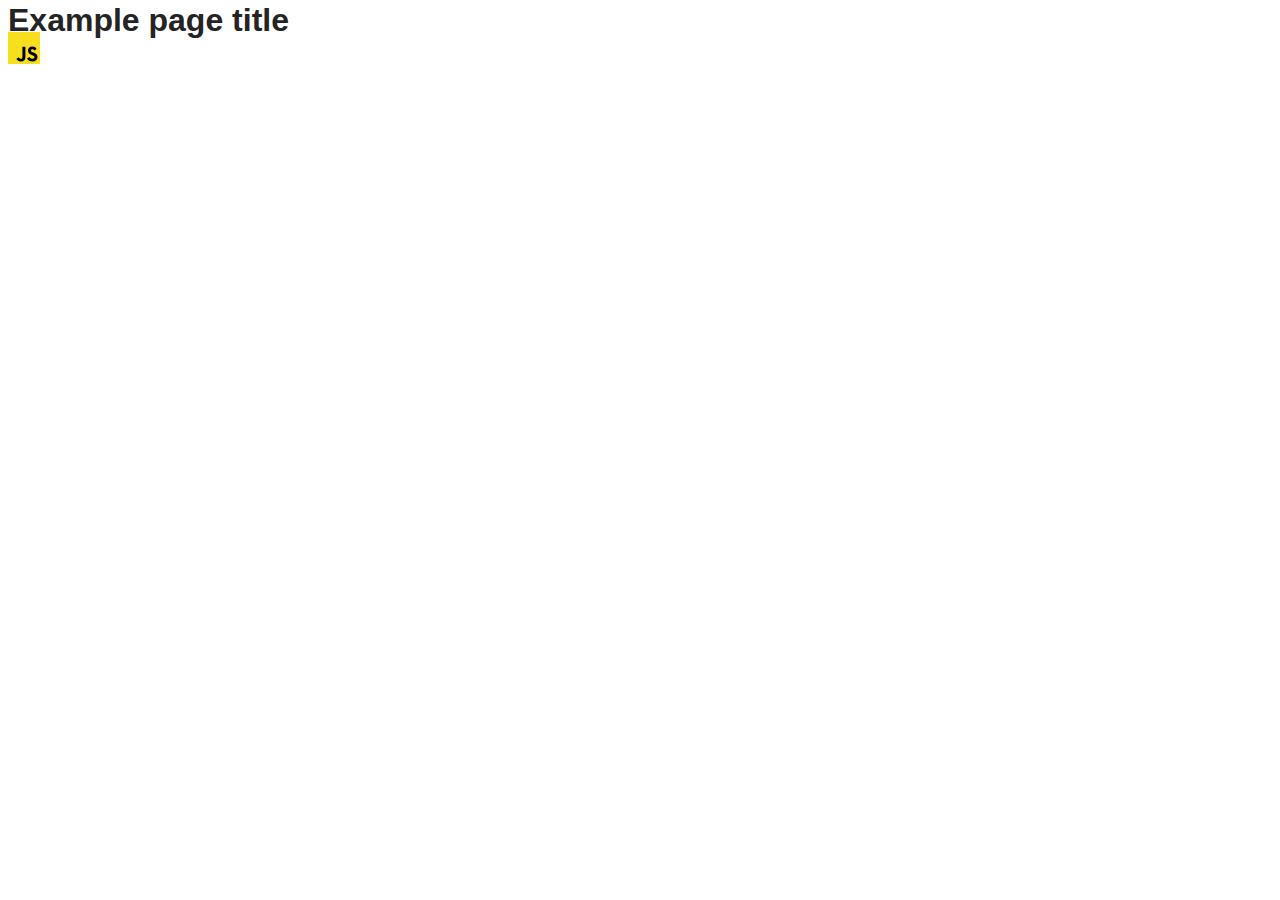
==== src/index.html @ e4f48597 "Initial commit" ====
<!DOCTYPE html>
<html lang="en">
  <head>
    <meta charset="UTF-8" />
    <link rel="icon" type="image/svg+xml" href="/favicon.svg" />
    <meta name="viewport" content="width=device-width, initial-scale=1.0" />
    <title>Vanilla App Template</title>
    <link rel="stylesheet" href="./css/styles.css" />
  </head>
  <body>
    <load ="partials/header.html" />

    <section>
      <h1>Example page title</h1>
      <!-- Path to images as from index.html file -->
      <img src="./img/javascript.svg" alt="" />
    </section>

    <!-- Loads the specified .html file -->
    <load ="partials/vite-promo.html" />

    <script type="module" src="./main.js"></script>
  </body>
</html>
---- src/css/styles.css ----
/**
  |============================
  | include css partials with
  | default @import url()
  |============================
*/
@import url('./reset.css');
@import url('./vite-promo.css');
@import url('./header.css');

:root {
  font-family: Inter, Avenir, Helvetica, Arial, sans-serif;
  font-size: 16px;
  line-height: 24px;
  font-weight: 400;

  color: #242424;
  background-color: rgba(255, 255, 255, 0.87);

  font-synthesis: none;
  text-rendering: optimizeLegibility;
  -webkit-font-smoothing: antialiased;
  -moz-osx-font-smoothing: grayscale;
  -webkit-text-size-adjust: 100%;
}
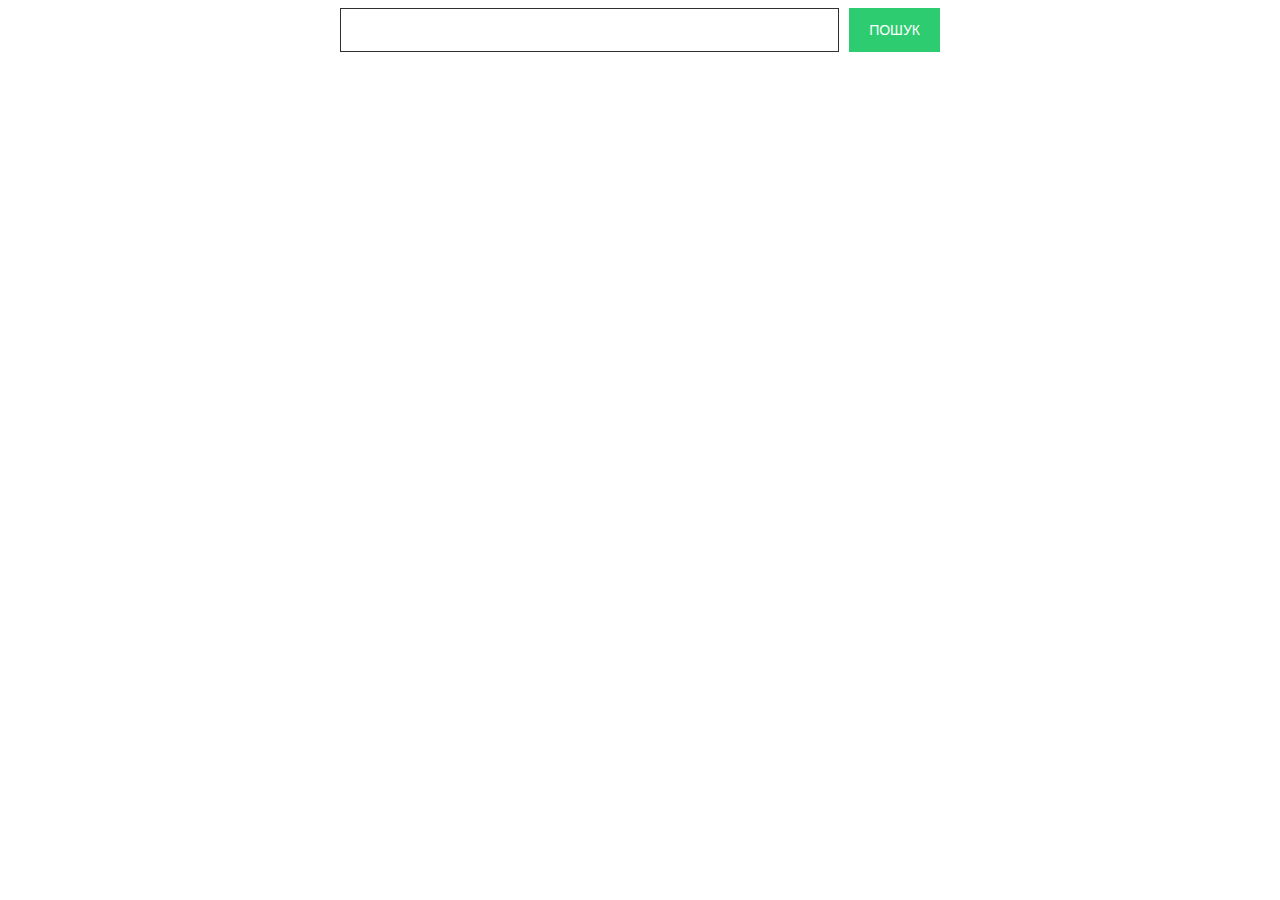
==== commit 5e0e1190: "updates files, completed task" ====
--- a/src/index.html
+++ b/src/index.html
@@ -7,18 +7,18 @@
     <title>Vanilla App Template</title>
     <link rel="stylesheet" href="./css/styles.css" />
   </head>
-  <body>
-    <load ="partials/header.html" />
-
-    <section>
-      <h1>Example page title</h1>
-      <!-- Path to images as from index.html file -->
-      <img src="./img/javascript.svg" alt="" />
-    </section>
-
-    <!-- Loads the specified .html file -->
-    <load ="partials/vite-promo.html" />
-
-    <script type="module" src="./main.js"></script>
+  <body> 
+        <section class="gallery-section">
+          <div class="container">
+            <form class="search-form js-search-form">
+              <input class="search-input js-search-input" type="text" name="user_query" required />
+              <button class="search-btn" type="submit">пошук</button>              
+            </form>
+            <span class="loader is-hidden" ></span>
+            <ul class="gallery js-gallery"></ul>
+          </div>
+        </section>
+        
+  <script type="module" src="./main.js"></script>
   </body>
 </html>
--- a/src/css/styles.css
+++ b/src/css/styles.css
@@ -5,9 +5,7 @@
   |============================
 */
 @import url('./reset.css');
-@import url('./vite-promo.css');
-@import url('./header.css');
-
+@import url('./gallery-styles.css');
 :root {
   font-family: Inter, Avenir, Helvetica, Arial, sans-serif;
   font-size: 16px;
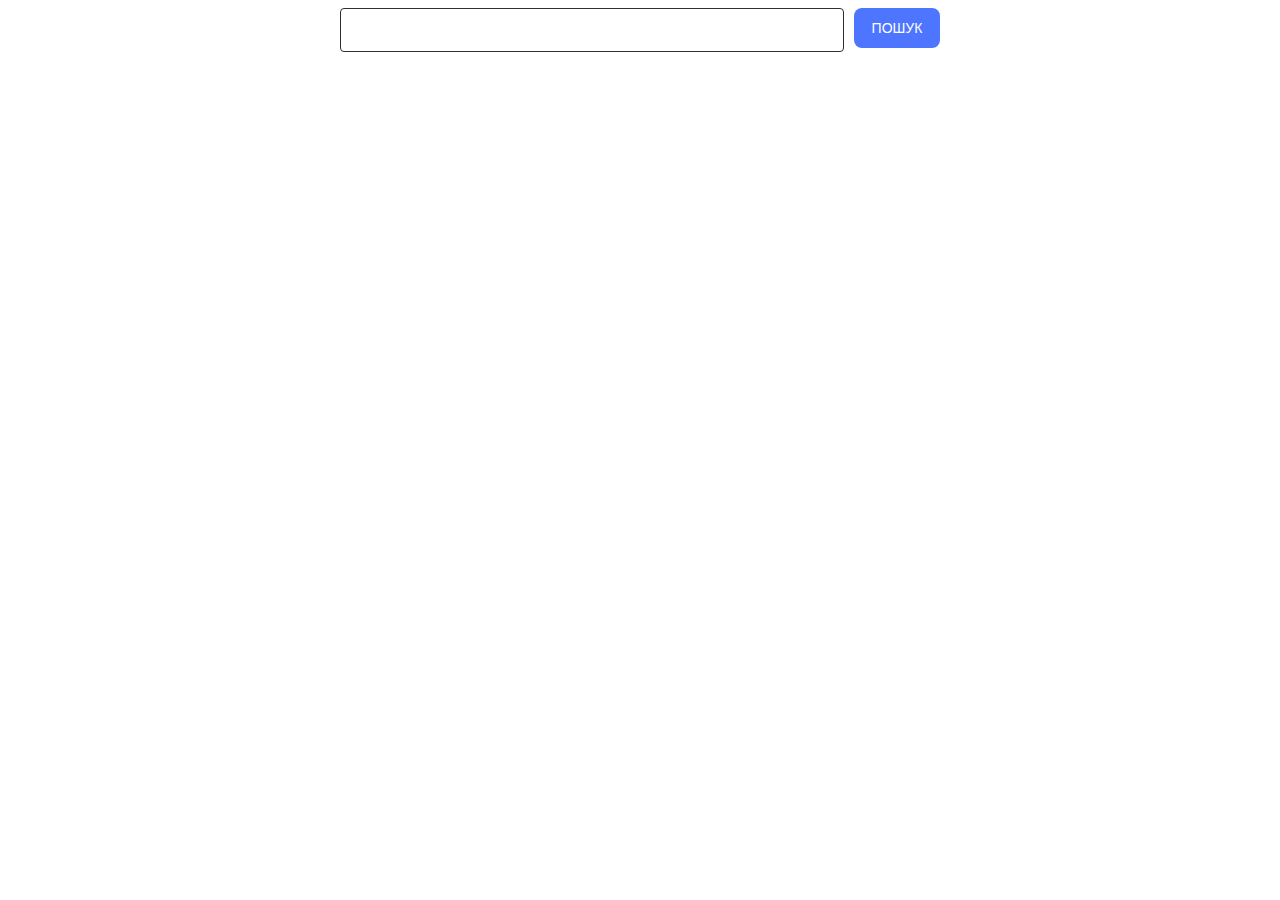
==== commit 2b524a27: "update css, js files" ====
--- a/src/index.html
+++ b/src/index.html
@@ -11,7 +11,7 @@
         <section class="gallery-section">
           <div class="container">
             <form class="search-form js-search-form">
-              <input class="search-input js-search-input" type="text" name="user_query" required />
+              <input class="search-input js-search-input" type="text" name="user_query"/>
               <button class="search-btn" type="submit">пошук</button>              
             </form>
             <span class="loader is-hidden" ></span>
